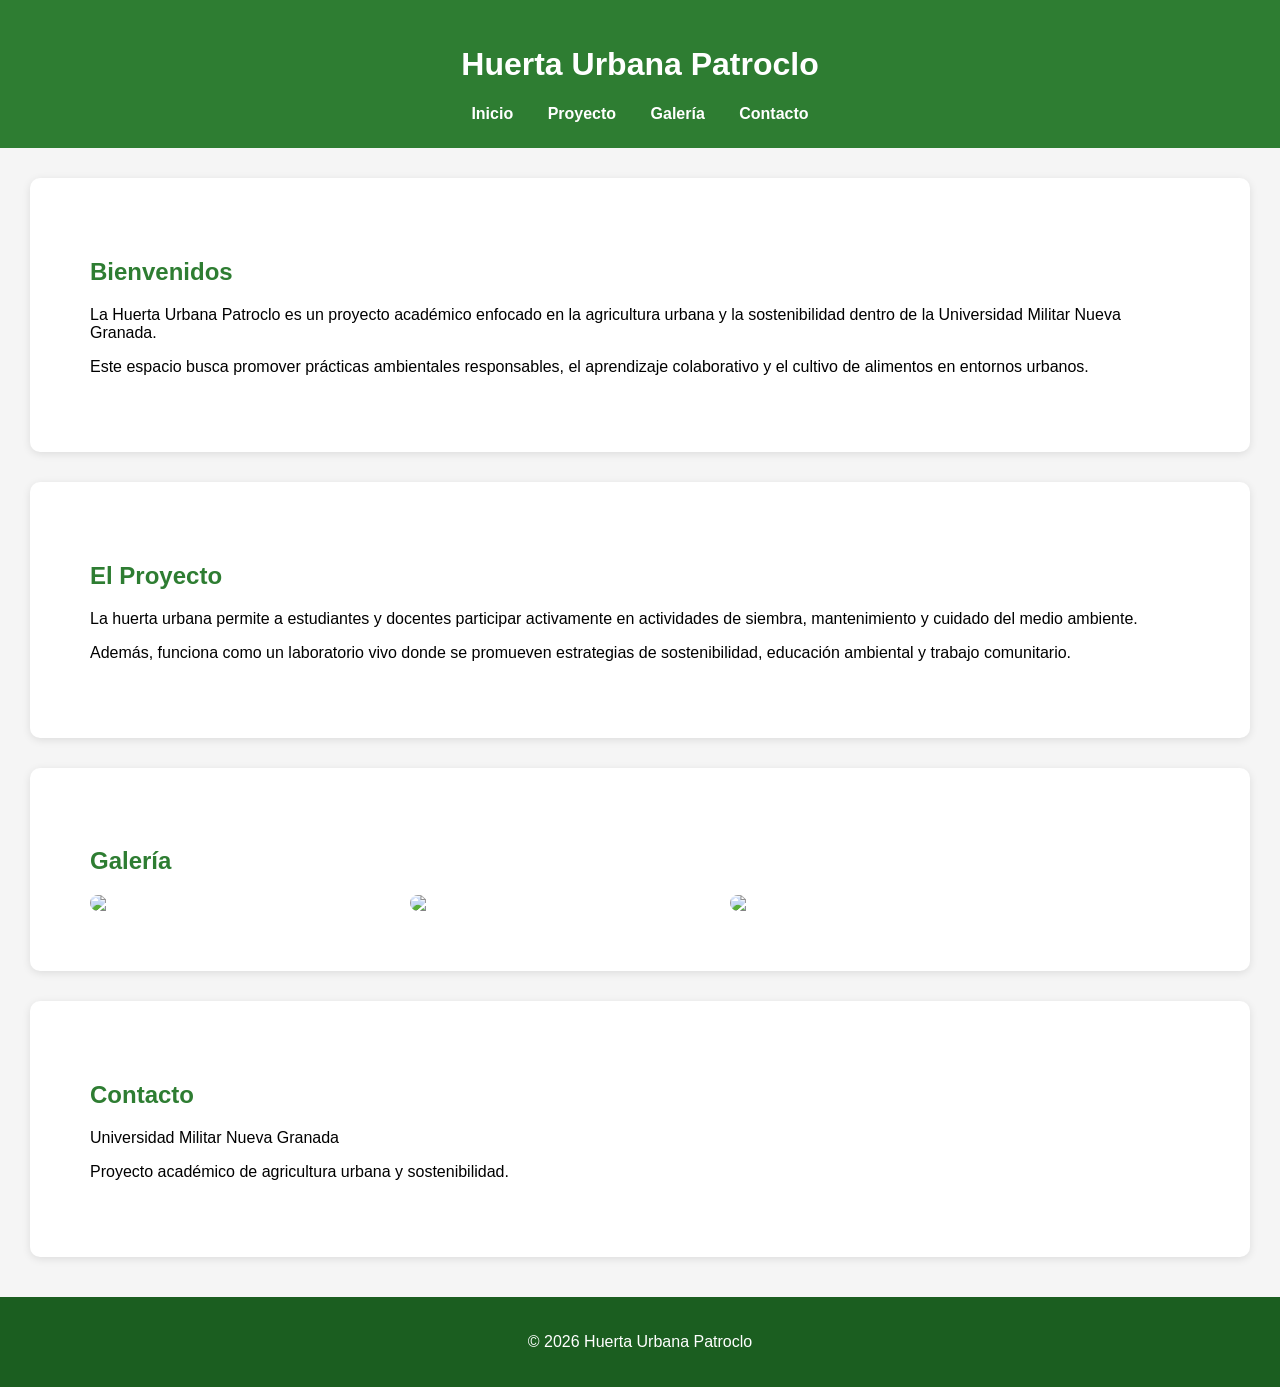
==== index.html @ d69e739d "Add initial HTML structure for Huerta Urbana Patroclo This file contains the complete HTML structure" ====
<!DOCTYPE html>
<html lang="es">
<head>
<meta charset="UTF-8">
<meta name="viewport" content="width=device-width, initial-scale=1.0">
<title>Huerta Urbana Patroclo</title>

<style>

body{
font-family: Arial, sans-serif;
margin:0;
background:#f5f5f5;
}

header{
background:#2e7d32;
color:white;
padding:25px;
text-align:center;
}

nav{
margin-top:10px;
}

nav a{
color:white;
margin:15px;
text-decoration:none;
font-weight:bold;
}

nav a:hover{
text-decoration:underline;
}

section{
padding:60px;
background:white;
margin:30px;
border-radius:10px;
box-shadow:0px 2px 8px rgba(0,0,0,0.1);
}

h2{
color:#2e7d32;
}

.galeria{
display:flex;
gap:20px;
flex-wrap:wrap;
}

.galeria img{
width:300px;
border-radius:10px;
}

footer{
background:#1b5e20;
color:white;
text-align:center;
padding:20px;
margin-top:40px;
}

</style>

</head>

<body>

<header>

<h1>Huerta Urbana Patroclo</h1>

<nav>
<a href="#inicio">Inicio</a>
<a href="#proyecto">Proyecto</a>
<a href="#galeria">Galería</a>
<a href="#contacto">Contacto</a>
</nav>

</header>

<section id="inicio">

<h2>Bienvenidos</h2>

<p>
La Huerta Urbana Patroclo es un proyecto académico enfocado en
la agricultura urbana y la sostenibilidad dentro de la
Universidad Militar Nueva Granada.
</p>

<p>
Este espacio busca promover prácticas ambientales responsables,
el aprendizaje colaborativo y el cultivo de alimentos en
entornos urbanos.
</p>

</section>

<section id="proyecto">

<h2>El Proyecto</h2>

<p>
La huerta urbana permite a estudiantes y docentes participar
activamente en actividades de siembra, mantenimiento y
cuidado del medio ambiente.
</p>

<p>
Además, funciona como un laboratorio vivo donde se promueven
estrategias de sostenibilidad, educación ambiental y trabajo
comunitario.
</p>

</section>

<section id="galeria">

<h2>Galería</h2>

<div class="galeria">

<img src="https://images.unsplash.com/photo-1464226184884-fa280b87c399">
<img src="https://images.unsplash.com/photo-1598514983318-2f64f8f4796c">
<img src="https://images.unsplash.com/photo-1501004318641-b39e6451bec6">

</div>

</section>

<section id="contacto">

<h2>Contacto</h2>

<p>
Universidad Militar Nueva Granada
</p>

<p>
Proyecto académico de agricultura urbana y sostenibilidad.
</p>

</section>

<footer>

<p>© 2026 Huerta Urbana Patroclo</p>

</footer>

</body>
</html>
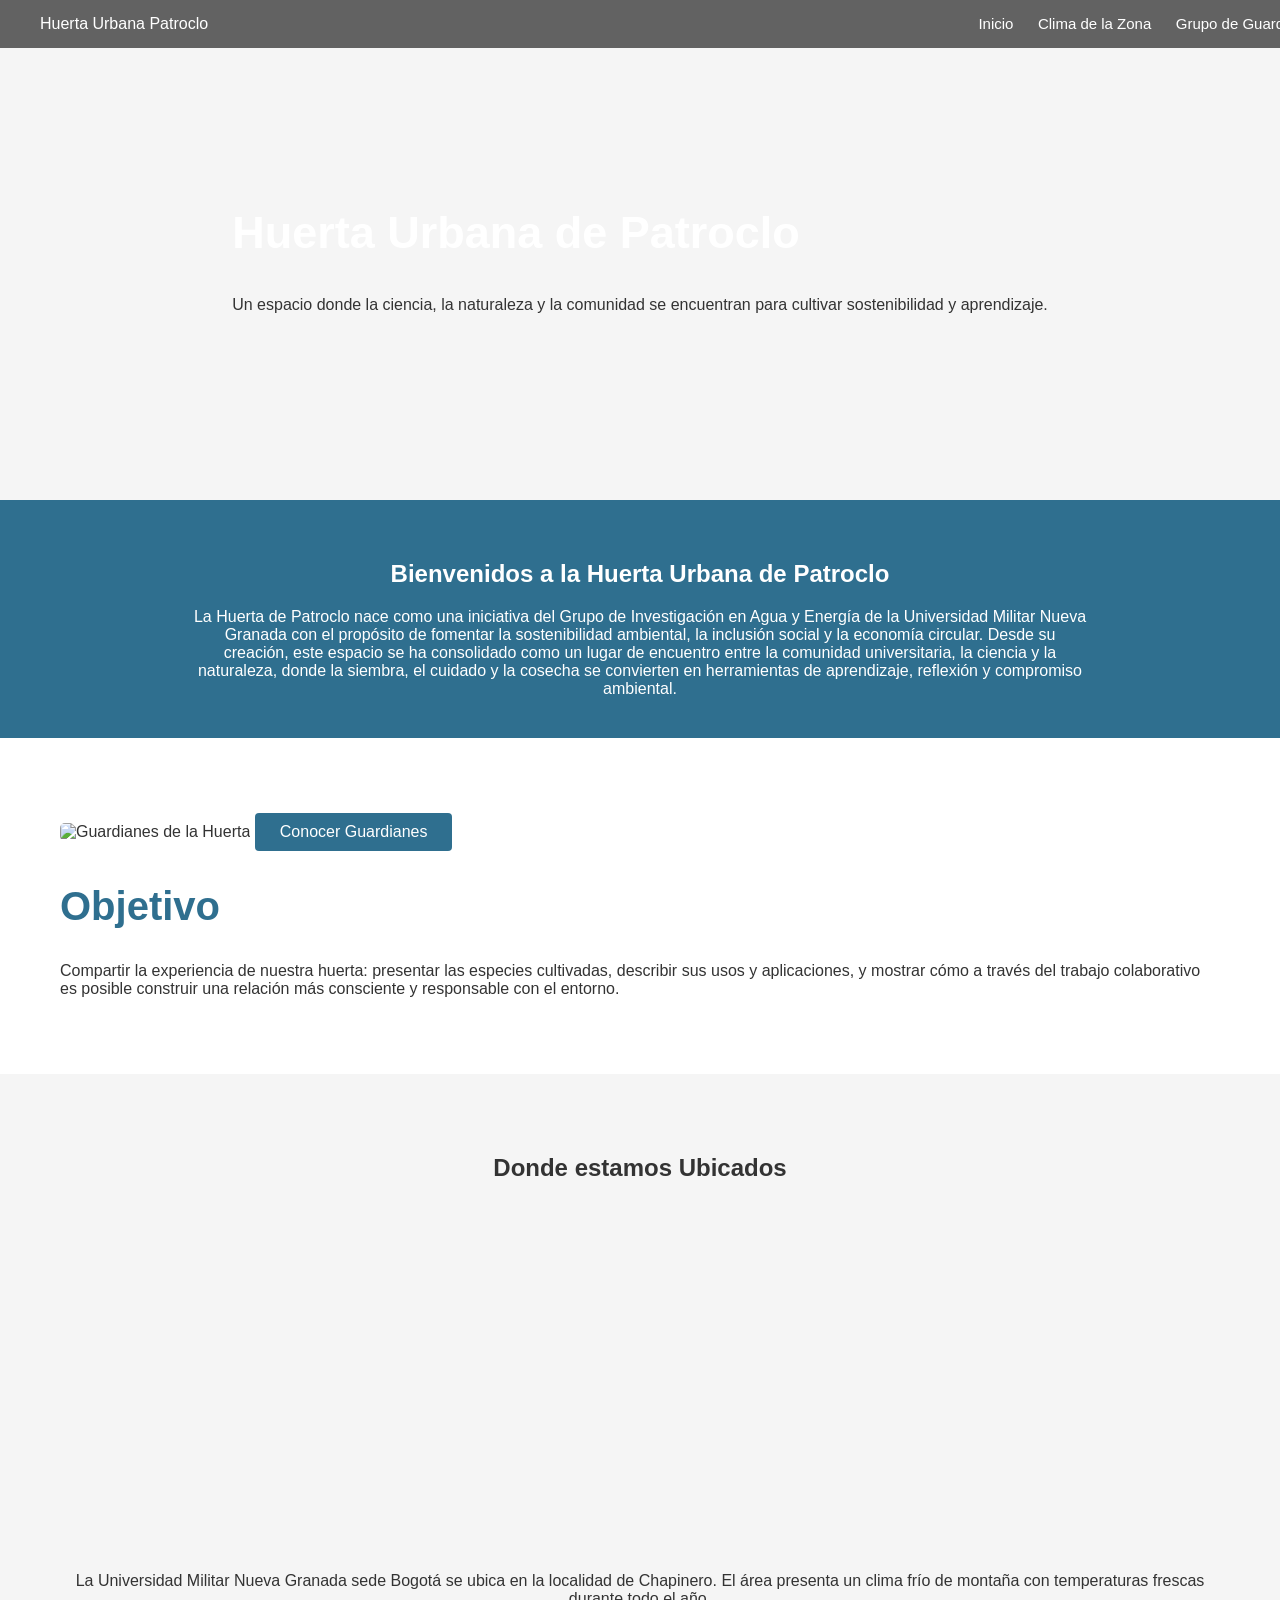
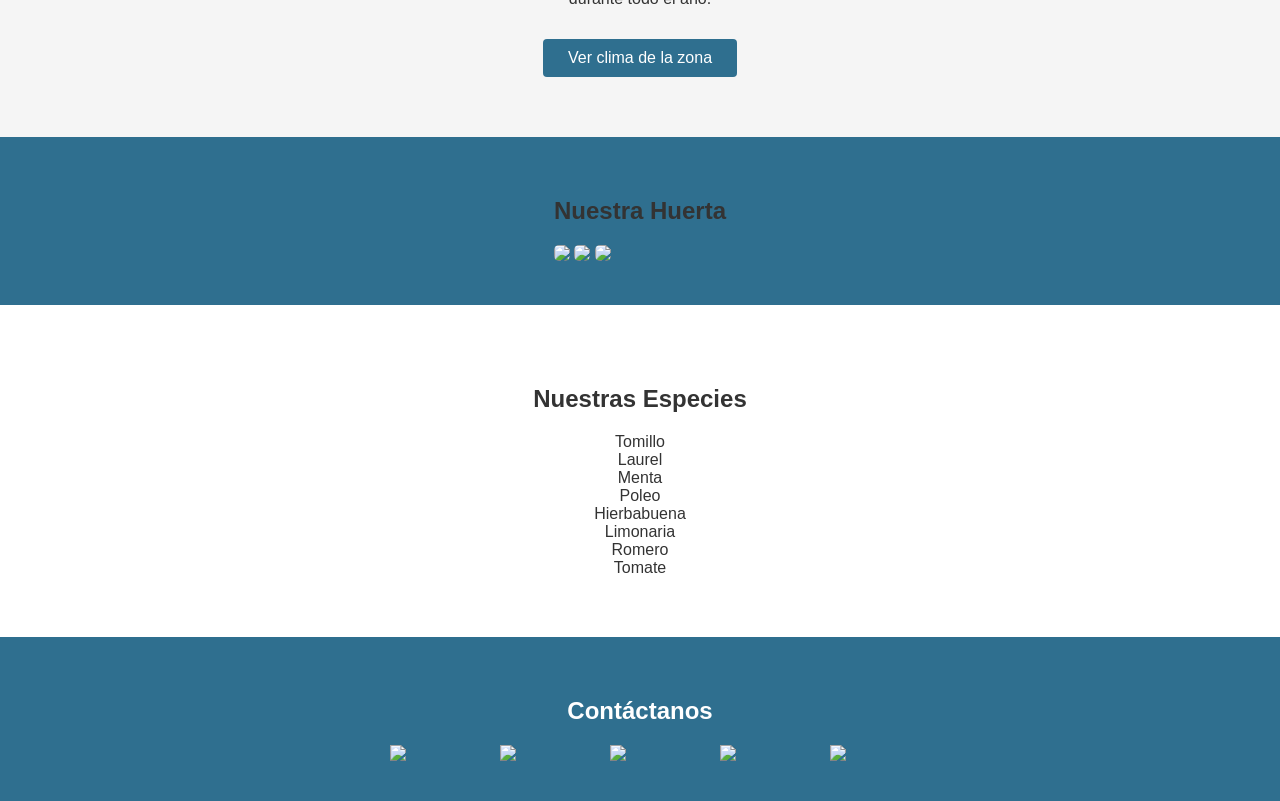
==== commit d4d2c55a: "Update index.html" ====
--- a/index.html
+++ b/index.html
@@ -1,159 +1,226 @@
 <!DOCTYPE html>
 <html lang="es">
+
 <head>
+
 <meta charset="UTF-8">
 <meta name="viewport" content="width=device-width, initial-scale=1.0">
+
 <title>Huerta Urbana Patroclo</title>
 
-<style>
-
-body{
-font-family: Arial, sans-serif;
-margin:0;
-background:#f5f5f5;
-}
-
-header{
-background:#2e7d32;
-color:white;
-padding:25px;
-text-align:center;
-}
-
-nav{
-margin-top:10px;
-}
-
-nav a{
-color:white;
-margin:15px;
-text-decoration:none;
-font-weight:bold;
-}
-
-nav a:hover{
-text-decoration:underline;
-}
-
-section{
-padding:60px;
-background:white;
-margin:30px;
-border-radius:10px;
-box-shadow:0px 2px 8px rgba(0,0,0,0.1);
-}
-
-h2{
-color:#2e7d32;
-}
-
-.galeria{
-display:flex;
-gap:20px;
-flex-wrap:wrap;
-}
-
-.galeria img{
-width:300px;
-border-radius:10px;
-}
-
-footer{
-background:#1b5e20;
-color:white;
-text-align:center;
-padding:20px;
-margin-top:40px;
-}
-
-</style>
+<link rel="stylesheet" href="css/style.css">
 
 </head>
 
 <body>
 
-<header>
-
-<h1>Huerta Urbana Patroclo</h1>
+<!-- NAVBAR -->
+
+<header class="navbar">
+
+<div class="logo">Huerta Urbana Patroclo</div>
 
 <nav>
-<a href="#inicio">Inicio</a>
-<a href="#proyecto">Proyecto</a>
-<a href="#galeria">Galería</a>
-<a href="#contacto">Contacto</a>
+
+<a href="index.html">Inicio</a>
+<a href="clima.html">Clima de la Zona</a>
+<a href="guardianes.html">Grupo de Guardianes</a>
+
 </nav>
 
 </header>
 
-<section id="inicio">
-
-<h2>Bienvenidos</h2>
-
-<p>
-La Huerta Urbana Patroclo es un proyecto académico enfocado en
-la agricultura urbana y la sostenibilidad dentro de la
-Universidad Militar Nueva Granada.
-</p>
-
-<p>
-Este espacio busca promover prácticas ambientales responsables,
-el aprendizaje colaborativo y el cultivo de alimentos en
-entornos urbanos.
-</p>
-
-</section>
-
-<section id="proyecto">
-
-<h2>El Proyecto</h2>
-
-<p>
-La huerta urbana permite a estudiantes y docentes participar
-activamente en actividades de siembra, mantenimiento y
-cuidado del medio ambiente.
-</p>
-
-<p>
-Además, funciona como un laboratorio vivo donde se promueven
-estrategias de sostenibilidad, educación ambiental y trabajo
-comunitario.
-</p>
-
-</section>
-
-<section id="galeria">
-
-<h2>Galería</h2>
-
-<div class="galeria">
-
-<img src="https://images.unsplash.com/photo-1464226184884-fa280b87c399">
-<img src="https://images.unsplash.com/photo-1598514983318-2f64f8f4796c">
-<img src="https://images.unsplash.com/photo-1501004318641-b39e6451bec6">
-
-</div>
-
-</section>
-
-<section id="contacto">
-
-<h2>Contacto</h2>
-
-<p>
-Universidad Militar Nueva Granada
-</p>
-
-<p>
-Proyecto académico de agricultura urbana y sostenibilidad.
-</p>
-
-</section>
-
-<footer>
-
-<p>© 2026 Huerta Urbana Patroclo</p>
-
-</footer>
+
+<!-- HERO -->
+
+<section class="hero">
+
+<div class="hero-content">
+
+<h1>Huerta Urbana de Patroclo</h1>
+
+<p>
+Un espacio donde la ciencia, la naturaleza y la comunidad se encuentran
+para cultivar sostenibilidad y aprendizaje.
+</p>
+
+</div>
+
+</section>
+
+
+<!-- BIENVENIDA -->
+
+<section class="bienvenida">
+
+<div class="container">
+
+<h2>Bienvenidos a la Huerta Urbana de Patroclo</h2>
+
+<p>
+
+La Huerta de Patroclo nace como una iniciativa del Grupo de Investigación
+en Agua y Energía de la Universidad Militar Nueva Granada con el propósito
+de fomentar la sostenibilidad ambiental, la inclusión social y la economía
+circular.
+
+Desde su creación, este espacio se ha consolidado como un lugar de encuentro
+entre la comunidad universitaria, la ciencia y la naturaleza, donde la siembra,
+el cuidado y la cosecha se convierten en herramientas de aprendizaje,
+reflexión y compromiso ambiental.
+
+</p>
+
+</div>
+
+</section>
+
+
+<!-- GUARDIANES + OBJETIVO -->
+
+<section class="guardianes">
+
+<div class="container guardianes-grid">
+
+<div class="guardianes-img">
+
+<img src="img/guardianes.jpg" alt="Guardianes de la Huerta">
+
+<a href="guardianes.html" class="btn">Conocer Guardianes</a>
+
+</div>
+
+<div class="objetivo">
+
+<h2>Objetivo</h2>
+
+<p>
+
+Compartir la experiencia de nuestra huerta: presentar las especies
+cultivadas, describir sus usos y aplicaciones, y mostrar cómo
+a través del trabajo colaborativo es posible construir una relación
+más consciente y responsable con el entorno.
+
+</p>
+
+</div>
+
+</div>
+
+</section>
+
+
+<!-- UBICACION -->
+
+<section class="ubicacion">
+
+<div class="container">
+
+<h2>Donde estamos Ubicados</h2>
+
+<div class="ubicacion-grid">
+
+<iframe
+src="https://www.google.com/maps?q=Universidad+Militar+Nueva+Granada+Bogotá&output=embed"
+width="100%"
+height="350"
+style="border:0;border-radius:12px;"
+loading="lazy">
+</iframe>
+
+
+
+<div class="ubicacion-texto">
+
+<p>
+
+La Universidad Militar Nueva Granada sede Bogotá se ubica en la localidad
+de Chapinero. El área presenta un clima frío de montaña con temperaturas
+frescas durante todo el año.
+
+</p>
+
+<a href="clima.html" class="btn">Ver clima de la zona</a>
+
+</div>
+
+</div>
+
+</div>
+
+</section>
+
+
+<!-- GALERIA -->
+
+<section class="galeria">
+
+<div class="container">
+
+<h2>Nuestra Huerta</h2>
+
+<div class="galeria-grid">
+
+<img src="img/planta1.jpg">
+<img src="img/planta2.jpg">
+<img src="img/planta3.jpg">
+
+</div>
+
+</div>
+
+</section>
+
+
+<!-- ESPECIES -->
+
+<section class="especies">
+
+<div class="container">
+
+<h2>Nuestras Especies</h2>
+
+<div class="especies-grid">
+
+<div class="especie">Tomillo</div>
+<div class="especie">Laurel</div>
+<div class="especie">Menta</div>
+<div class="especie">Poleo</div>
+<div class="especie">Hierbabuena</div>
+<div class="especie">Limonaria</div>
+<div class="especie">Romero</div>
+<div class="especie">Tomate</div>
+
+</div>
+
+</div>
+
+</section>
+
+
+<!-- CONTACTO -->
+
+<section class="contacto">
+
+<div class="container">
+
+<h2>Contáctanos</h2>
+
+<div class="redes">
+
+<img src="icons/spotify.png">
+<img src="icons/instagram.png">
+<img src="icons/facebook.png">
+<img src="icons/youtube.png">
+<img src="icons/maya.png">
+
+</div>
+
+</div>
+
+</section>
+
 
 </body>
+
 </html>
--- a/css/style.css
+++ b/css/style.css
@@ -0,0 +1,215 @@
+body{
+margin:0;
+font-family: Arial, Helvetica, sans-serif;
+background:#f5f5f5;
+color:#333;
+}
+
+/* NAVBAR */
+
+.navbar{
+position:fixed;
+top:0;
+width:100%;
+display:flex;
+justify-content:space-between;
+align-items:center;
+padding:15px 40px;
+background:rgba(0,0,0,0.6);
+color:white;
+z-index:1000;
+}
+
+.navbar a{
+color:white;
+margin-left:20px;
+text-decoration:none;
+font-size:15px;
+}
+
+.navbar a:hover{
+text-decoration:underline;
+}
+
+/* HERO */
+
+.hero{
+height:500px;
+background-image:url("../img/hero.jpg");
+background-size:cover;
+background-position:center;
+display:flex;
+align-items:center;
+justify-content:center;
+}
+
+.hero-overlay{
+background:rgba(0,0,0,0.4);
+width:100%;
+height:100%;
+display:flex;
+align-items:center;
+justify-content:center;
+}
+
+.hero h1{
+color:white;
+font-size:45px;
+}
+
+/* BIENVENIDA */
+
+.bienvenida{
+background:#2f6f8f;
+color:white;
+padding:40px;
+text-align:center;
+}
+
+.bienvenida p{
+max-width:900px;
+margin:auto;
+}
+
+/* LINKS */
+
+.links{
+padding:40px;
+background:#eaeaea;
+}
+
+.links ul{
+list-style:none;
+max-width:900px;
+margin:auto;
+}
+
+.links li{
+margin:10px 0;
+}
+
+.links a{
+color:#0a5c85;
+text-decoration:none;
+}
+
+/* GUARDIANES */
+
+.guardianes{
+padding:60px;
+background:white;
+}
+
+.guardianes-container{
+display:flex;
+gap:40px;
+max-width:1100px;
+margin:auto;
+align-items:center;
+}
+
+.guardianes-img img{
+width:450px;
+border-radius:5px;
+}
+
+.btn{
+display:inline-block;
+margin-top:15px;
+background:#2f6f8f;
+color:white;
+padding:10px 25px;
+text-decoration:none;
+border-radius:4px;
+}
+
+.objetivo h2{
+font-size:40px;
+color:#2f6f8f;
+}
+
+/* UBICACION */
+
+.ubicacion{
+padding:60px;
+background:#f5f5f5;
+text-align:center;
+}
+
+.ubicacion-container{
+display:flex;
+gap:40px;
+justify-content:center;
+align-items:center;
+margin-top:30px;
+}
+
+.clima{
+max-width:400px;
+}
+
+/* GALERIA */
+
+.galeria{
+display:flex;
+justify-content:center;
+gap:30px;
+padding:40px;
+background:#2f6f8f;
+}
+
+.galeria img{
+width:350px;
+border-radius:5px;
+}
+
+/* ESPECIES */
+
+.especies{
+padding:60px;
+background:white;
+text-align:center;
+}
+
+.acordeon{
+max-width:900px;
+margin:auto;
+}
+
+.accordion{
+background:#f0f0f0;
+cursor:pointer;
+padding:15px;
+width:100%;
+border:none;
+text-align:left;
+font-size:18px;
+margin-top:10px;
+}
+
+.panel{
+padding:0 15px;
+display:none;
+background:white;
+}
+
+/* CONTACTO */
+
+.contacto{
+background:#2f6f8f;
+padding:40px;
+text-align:center;
+color:white;
+}
+
+.redes{
+display:flex;
+justify-content:center;
+gap:50px;
+margin-top:20px;
+}
+
+.redes img{
+width:60px;
+}
+
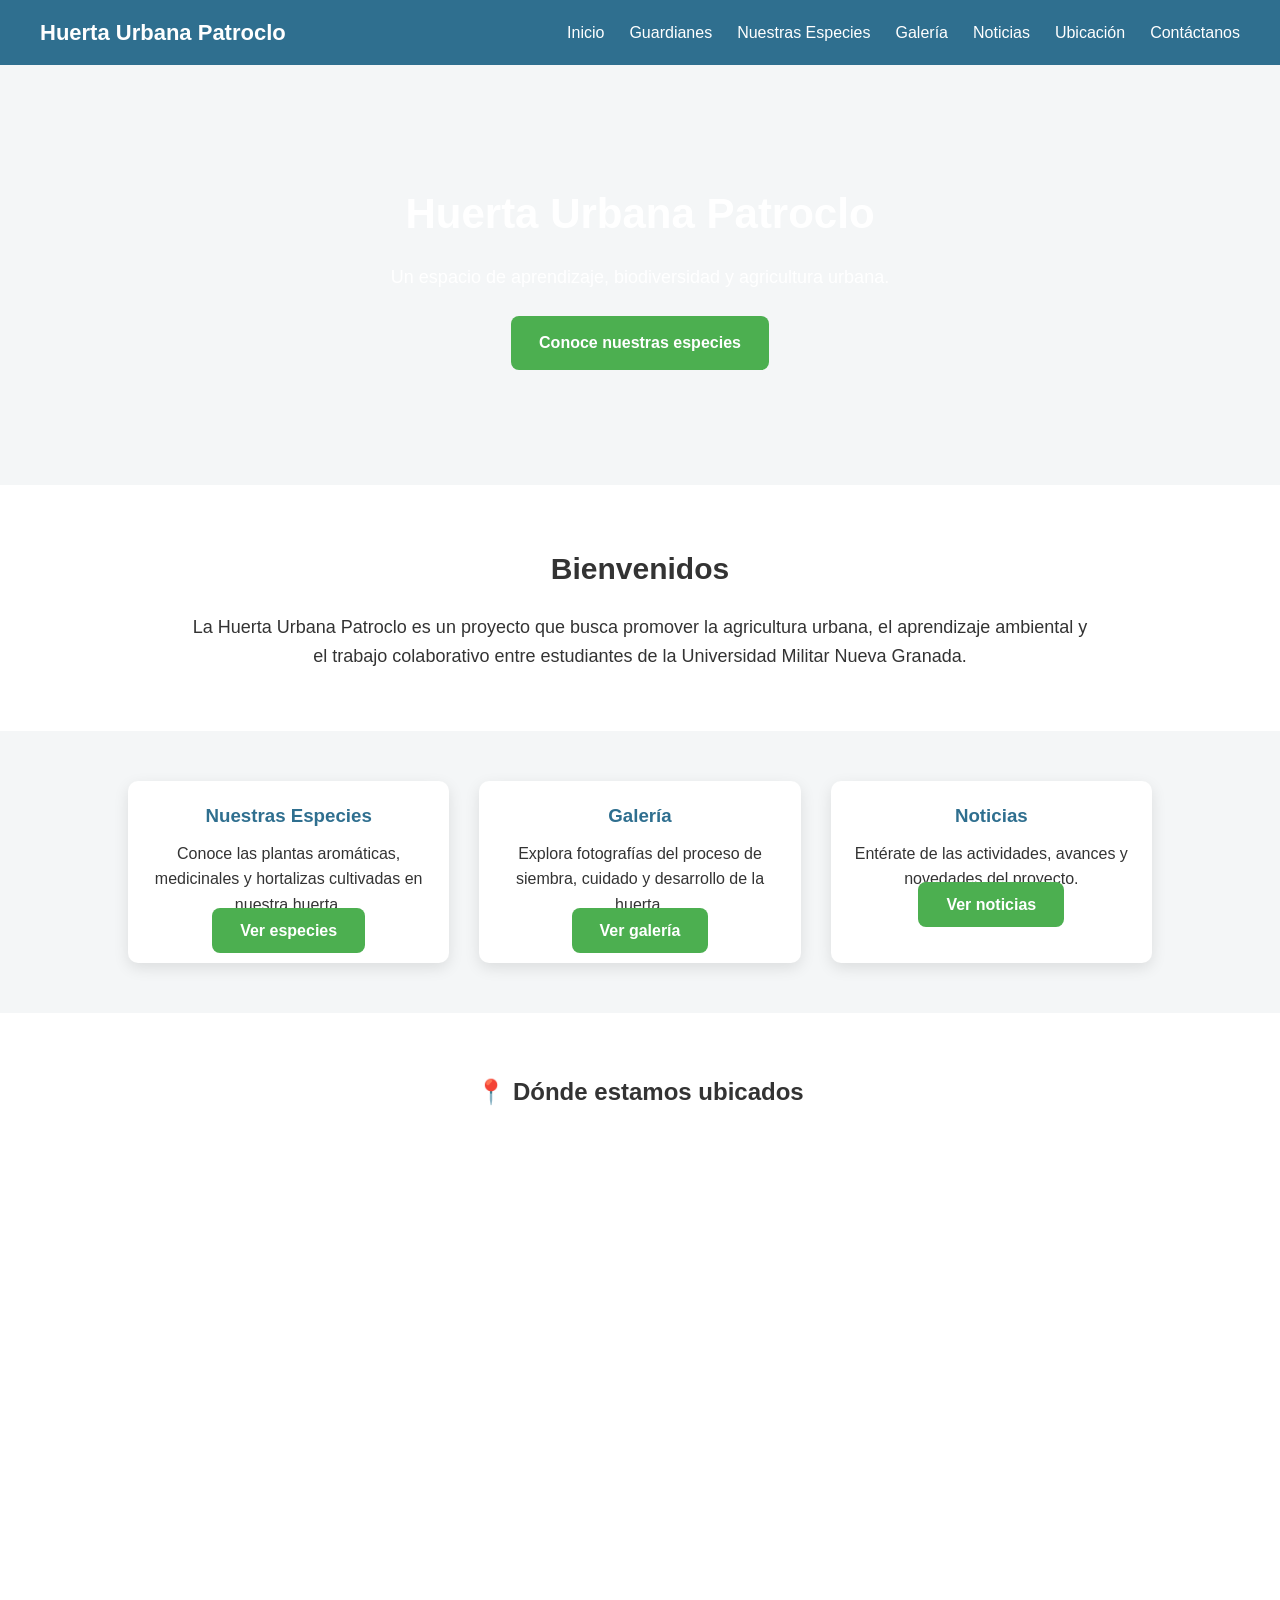
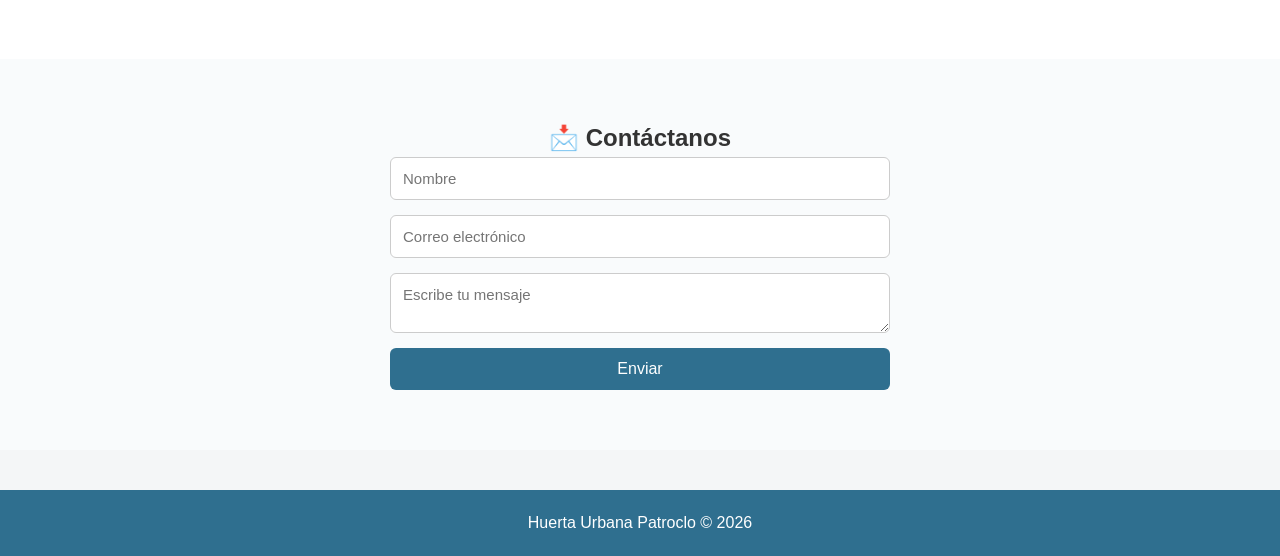
==== commit e926baac: "Refactor index.html with new content and structure Updated various sections of the HTML for clarity " ====
--- a/index.html
+++ b/index.html
@@ -14,17 +14,31 @@
 
 <body>
 
-<!-- NAVBAR -->
+<header>
 
-<header class="navbar">
-
-<div class="logo">Huerta Urbana Patroclo</div>
+<div class="logo">
+Huerta Urbana Patroclo
+</div>
 
 <nav>
 
-<a href="index.html">Inicio</a>
-<a href="clima.html">Clima de la Zona</a>
-<a href="guardianes.html">Grupo de Guardianes</a>
+<ul>
+
+<li><a href="index.html">Inicio</a></li>
+
+<li><a href="guardianes.html">Guardianes</a></li>
+
+<li><a href="especies.html">Nuestras Especies</a></li>
+
+<li><a href="galeria.html">Galería</a></li>
+
+<li><a href="noticias.html">Noticias</a></li>
+
+<li><a href="#ubicacion">Ubicación</a></li>
+
+<li><a href="#contacto">Contáctanos</a></li>
+
+</ul>
 
 </nav>
 
@@ -35,192 +49,141 @@
 
 <section class="hero">
 
-<div class="hero-content">
-
-<h1>Huerta Urbana de Patroclo</h1>
+<h1>Huerta Urbana Patroclo</h1>
 
 <p>
-Un espacio donde la ciencia, la naturaleza y la comunidad se encuentran
-para cultivar sostenibilidad y aprendizaje.
+Un espacio de aprendizaje, biodiversidad y agricultura urbana.
 </p>
+
+<a href="especies.html" class="boton">
+
+Conoce nuestras especies
+
+</a>
+
+</section>
+
+
+<!-- INTRO -->
+
+<section class="intro">
+
+<h2>Bienvenidos</h2>
+
+<p>
+
+La Huerta Urbana Patroclo es un proyecto que busca promover
+la agricultura urbana, el aprendizaje ambiental
+y el trabajo colaborativo entre estudiantes
+de la Universidad Militar Nueva Granada.
+
+</p>
+
+</section>
+
+
+<!-- SECCIÓN DESTACADA -->
+
+<section class="grid">
+
+<div class="card">
+
+<h3>Nuestras Especies</h3>
+
+<p>
+Conoce las plantas aromáticas, medicinales y
+hortalizas cultivadas en nuestra huerta.
+</p>
+
+<a href="especies.html" class="boton">
+Ver especies
+</a>
+
+</div>
+
+
+<div class="card">
+
+<h3>Galería</h3>
+
+<p>
+Explora fotografías del proceso de siembra,
+cuidado y desarrollo de la huerta.
+</p>
+
+<a href="galeria.html" class="boton">
+Ver galería
+</a>
+
+</div>
+
+
+<div class="card">
+
+<h3>Noticias</h3>
+
+<p>
+Entérate de las actividades, avances
+y novedades del proyecto.
+</p>
+
+<a href="noticias.html" class="boton">
+Ver noticias
+</a>
 
 </div>
 
 </section>
 
 
-<!-- BIENVENIDA -->
+<!-- UBICACIÓN -->
 
-<section class="bienvenida">
+<section id="ubicacion">
 
-<div class="container">
-
-<h2>Bienvenidos a la Huerta Urbana de Patroclo</h2>
-
-<p>
-
-La Huerta de Patroclo nace como una iniciativa del Grupo de Investigación
-en Agua y Energía de la Universidad Militar Nueva Granada con el propósito
-de fomentar la sostenibilidad ambiental, la inclusión social y la economía
-circular.
-
-Desde su creación, este espacio se ha consolidado como un lugar de encuentro
-entre la comunidad universitaria, la ciencia y la naturaleza, donde la siembra,
-el cuidado y la cosecha se convierten en herramientas de aprendizaje,
-reflexión y compromiso ambiental.
-
-</p>
-
-</div>
-
-</section>
-
-
-<!-- GUARDIANES + OBJETIVO -->
-
-<section class="guardianes">
-
-<div class="container guardianes-grid">
-
-<div class="guardianes-img">
-
-<img src="img/guardianes.jpg" alt="Guardianes de la Huerta">
-
-<a href="guardianes.html" class="btn">Conocer Guardianes</a>
-
-</div>
-
-<div class="objetivo">
-
-<h2>Objetivo</h2>
-
-<p>
-
-Compartir la experiencia de nuestra huerta: presentar las especies
-cultivadas, describir sus usos y aplicaciones, y mostrar cómo
-a través del trabajo colaborativo es posible construir una relación
-más consciente y responsable con el entorno.
-
-</p>
-
-</div>
-
-</div>
-
-</section>
-
-
-<!-- UBICACION -->
-
-<section class="ubicacion">
-
-<div class="container">
-
-<h2>Donde estamos Ubicados</h2>
-
-<div class="ubicacion-grid">
+<h2>📍 Dónde estamos ubicados</h2>
 
 <iframe
-src="https://www.google.com/maps?q=Universidad+Militar+Nueva+Granada+Bogotá&output=embed"
+src="https://www.google.com/maps?q=Universidad+Militar+Nueva+Granada&output=embed"
 width="100%"
-height="350"
-style="border:0;border-radius:12px;"
+height="450"
+style="border:0;"
 loading="lazy">
 </iframe>
-
-
-
-<div class="ubicacion-texto">
-
-<p>
-
-La Universidad Militar Nueva Granada sede Bogotá se ubica en la localidad
-de Chapinero. El área presenta un clima frío de montaña con temperaturas
-frescas durante todo el año.
-
-</p>
-
-<a href="clima.html" class="btn">Ver clima de la zona</a>
-
-</div>
-
-</div>
-
-</div>
-
-</section>
-
-
-<!-- GALERIA -->
-
-<section class="galeria">
-
-<div class="container">
-
-<h2>Nuestra Huerta</h2>
-
-<div class="galeria-grid">
-
-<img src="img/planta1.jpg">
-<img src="img/planta2.jpg">
-<img src="img/planta3.jpg">
-
-</div>
-
-</div>
-
-</section>
-
-
-<!-- ESPECIES -->
-
-<section class="especies">
-
-<div class="container">
-
-<h2>Nuestras Especies</h2>
-
-<div class="especies-grid">
-
-<div class="especie">Tomillo</div>
-<div class="especie">Laurel</div>
-<div class="especie">Menta</div>
-<div class="especie">Poleo</div>
-<div class="especie">Hierbabuena</div>
-<div class="especie">Limonaria</div>
-<div class="especie">Romero</div>
-<div class="especie">Tomate</div>
-
-</div>
-
-</div>
 
 </section>
 
 
 <!-- CONTACTO -->
 
-<section class="contacto">
+<section id="contacto">
 
-<div class="container">
+<h2>📩 Contáctanos</h2>
 
-<h2>Contáctanos</h2>
+<form>
 
-<div class="redes">
+<input type="text" placeholder="Nombre">
 
-<img src="icons/spotify.png">
-<img src="icons/instagram.png">
-<img src="icons/facebook.png">
-<img src="icons/youtube.png">
-<img src="icons/maya.png">
+<input type="email" placeholder="Correo electrónico">
 
-</div>
+<textarea placeholder="Escribe tu mensaje"></textarea>
 
-</div>
+<button type="submit">
+Enviar
+</button>
+
+</form>
 
 </section>
 
 
+<footer>
+
+<p>
+Huerta Urbana Patroclo © 2026
+</p>
+
+</footer>
+
 </body>
 
 </html>
--- a/css/style.css
+++ b/css/style.css
@@ -1,215 +1,339 @@
+/* RESET */
+
+*{
+margin:0;
+padding:0;
+box-sizing:border-box;
+font-family: Arial, Helvetica, sans-serif;
+}
+
+/* BODY */
+
 body{
-margin:0;
-font-family: Arial, Helvetica, sans-serif;
-background:#f5f5f5;
+background:#f4f6f7;
 color:#333;
-}
-
-/* NAVBAR */
-
-.navbar{
-position:fixed;
-top:0;
-width:100%;
+line-height:1.6;
+}
+
+/* HEADER */
+
+header{
+
 display:flex;
 justify-content:space-between;
 align-items:center;
+
+background:#2f6f8f;
+
+color:white;
+
 padding:15px 40px;
-background:rgba(0,0,0,0.6);
-color:white;
+
+position:sticky;
+top:0;
+
 z-index:1000;
-}
-
-.navbar a{
-color:white;
-margin-left:20px;
+
+}
+
+/* LOGO */
+
+.logo{
+font-size:22px;
+font-weight:bold;
+}
+
+/* MENU */
+
+nav ul{
+list-style:none;
+display:flex;
+gap:25px;
+}
+
+nav a{
 text-decoration:none;
-font-size:15px;
-}
-
-.navbar a:hover{
-text-decoration:underline;
+color:white;
+font-size:16px;
+transition:0.3s;
+}
+
+nav a:hover{
+color:#d9f2ff;
+}
+
+/* MENU ICON */
+
+.menu-icon{
+display:none;
+font-size:28px;
+cursor:pointer;
 }
 
 /* HERO */
 
 .hero{
-height:500px;
-background-image:url("../img/hero.jpg");
+
+height:420px;
+
+background-image:url('../img/huerta1.jpg');
+
 background-size:cover;
 background-position:center;
+
 display:flex;
-align-items:center;
-justify-content:center;
-}
-
-.hero-overlay{
-background:rgba(0,0,0,0.4);
-width:100%;
-height:100%;
-display:flex;
-align-items:center;
-justify-content:center;
-}
-
-.hero h1{
-color:white;
-font-size:45px;
-}
-
-/* BIENVENIDA */
-
-.bienvenida{
-background:#2f6f8f;
-color:white;
-padding:40px;
-text-align:center;
-}
-
-.bienvenida p{
-max-width:900px;
-margin:auto;
-}
-
-/* LINKS */
-
-.links{
-padding:40px;
-background:#eaeaea;
-}
-
-.links ul{
-list-style:none;
-max-width:900px;
-margin:auto;
-}
-
-.links li{
-margin:10px 0;
-}
-
-.links a{
-color:#0a5c85;
-text-decoration:none;
-}
-
-/* GUARDIANES */
-
-.guardianes{
-padding:60px;
-background:white;
-}
-
-.guardianes-container{
-display:flex;
-gap:40px;
-max-width:1100px;
-margin:auto;
-align-items:center;
-}
-
-.guardianes-img img{
-width:450px;
-border-radius:5px;
-}
-
-.btn{
-display:inline-block;
-margin-top:15px;
-background:#2f6f8f;
-color:white;
-padding:10px 25px;
-text-decoration:none;
-border-radius:4px;
-}
-
-.objetivo h2{
-font-size:40px;
-color:#2f6f8f;
-}
-
-/* UBICACION */
-
-.ubicacion{
-padding:60px;
-background:#f5f5f5;
-text-align:center;
-}
-
-.ubicacion-container{
-display:flex;
-gap:40px;
+flex-direction:column;
 justify-content:center;
 align-items:center;
-margin-top:30px;
-}
-
-.clima{
-max-width:400px;
+
+text-align:center;
+
+color:white;
+
+padding:20px;
+
+}
+
+.hero h1{
+font-size:42px;
+margin-bottom:15px;
+}
+
+.hero p{
+font-size:18px;
+margin-bottom:25px;
+}
+
+/* BOTÓN */
+
+.boton{
+
+background:#4CAF50;
+
+padding:14px 28px;
+
+border-radius:8px;
+
+text-decoration:none;
+
+color:white;
+
+font-weight:bold;
+
+transition:0.3s;
+
+}
+
+.boton:hover{
+background:#3e8e41;
+}
+
+/* INTRO */
+
+.intro{
+
+padding:60px 15%;
+
+text-align:center;
+
+background:white;
+
+}
+
+.intro h2{
+font-size:30px;
+margin-bottom:20px;
+}
+
+.intro p{
+font-size:18px;
+}
+
+/* GRID */
+
+.grid{
+
+display:grid;
+
+grid-template-columns:repeat(auto-fit,minmax(250px,1fr));
+
+gap:30px;
+
+padding:50px 10%;
+
+}
+
+/* TARJETAS */
+
+.card{
+
+background:white;
+
+border-radius:10px;
+
+box-shadow:0 5px 15px rgba(0,0,0,0.1);
+
+padding:20px;
+
+text-align:center;
+
+transition:0.3s;
+
+}
+
+.card:hover{
+transform:translateY(-6px);
+}
+
+.card img{
+
+width:100%;
+
+border-radius:10px;
+
+margin-bottom:15px;
+
+}
+
+.card h3{
+margin-bottom:10px;
+color:#2f6f8f;
 }
 
 /* GALERIA */
 
-.galeria{
+.grid img{
+width:100%;
+border-radius:10px;
+}
+
+/* NOTICIAS */
+
+.noticia{
+
+background:white;
+
+margin:40px 10%;
+
+padding:25px;
+
+border-radius:10px;
+
+box-shadow:0 3px 12px rgba(0,0,0,0.1);
+
+}
+
+/* UBICACION */
+
+#ubicacion{
+
+padding:60px 10%;
+
+text-align:center;
+
+background:white;
+
+}
+
+#ubicacion h2{
+margin-bottom:30px;
+}
+
+/* CONTACTO */
+
+#contacto{
+
+padding:60px 10%;
+
+background:#f9fbfc;
+
+text-align:center;
+
+}
+
+form{
+
+max-width:500px;
+
+margin:auto;
+
 display:flex;
-justify-content:center;
-gap:30px;
-padding:40px;
+
+flex-direction:column;
+
+gap:15px;
+
+}
+
+input, textarea{
+
+padding:12px;
+
+border-radius:6px;
+
+border:1px solid #ccc;
+
+font-size:15px;
+
+}
+
+button{
+
+padding:12px;
+
 background:#2f6f8f;
-}
-
-.galeria img{
-width:350px;
-border-radius:5px;
-}
-
-/* ESPECIES */
-
-.especies{
-padding:60px;
-background:white;
-text-align:center;
-}
-
-.acordeon{
-max-width:900px;
-margin:auto;
-}
-
-.accordion{
-background:#f0f0f0;
+
+color:white;
+
+border:none;
+
+border-radius:6px;
+
+font-size:16px;
+
 cursor:pointer;
-padding:15px;
-width:100%;
-border:none;
-text-align:left;
-font-size:18px;
-margin-top:10px;
-}
-
-.panel{
-padding:0 15px;
+
+transition:0.3s;
+
+}
+
+button:hover{
+background:#24566f;
+}
+
+/* FOOTER */
+
+footer{
+
+background:#2f6f8f;
+
+color:white;
+
+text-align:center;
+
+padding:20px;
+
+margin-top:40px;
+
+}
+
+/* RESPONSIVE */
+
+@media(max-width:768px){
+
+nav ul{
 display:none;
-background:white;
-}
-
-/* CONTACTO */
-
-.contacto{
+flex-direction:column;
 background:#2f6f8f;
-padding:40px;
-text-align:center;
-color:white;
-}
-
-.redes{
-display:flex;
-justify-content:center;
-gap:50px;
-margin-top:20px;
-}
-
-.redes img{
-width:60px;
-}
-
+position:absolute;
+top:70px;
+right:0;
+width:200px;
+padding:20px;
+}
+
+.menu-icon{
+display:block;
+}
+
+}
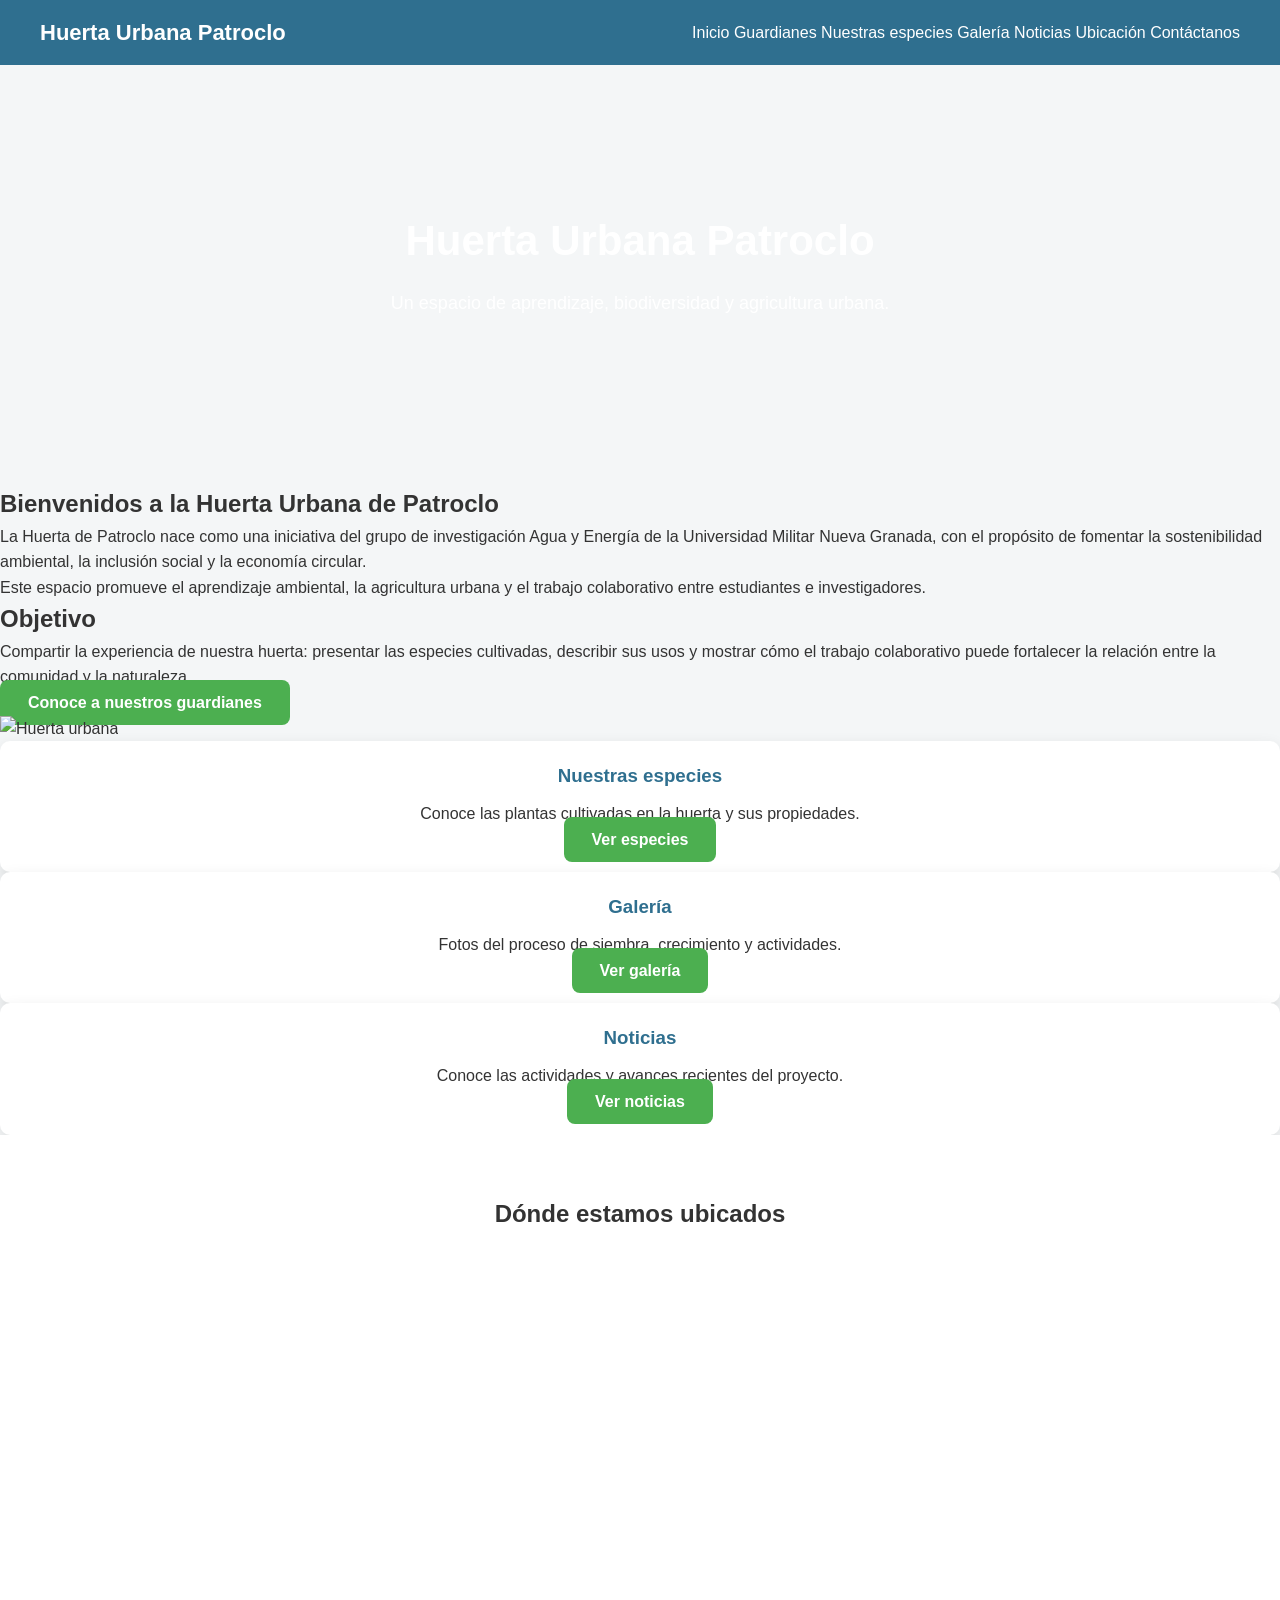
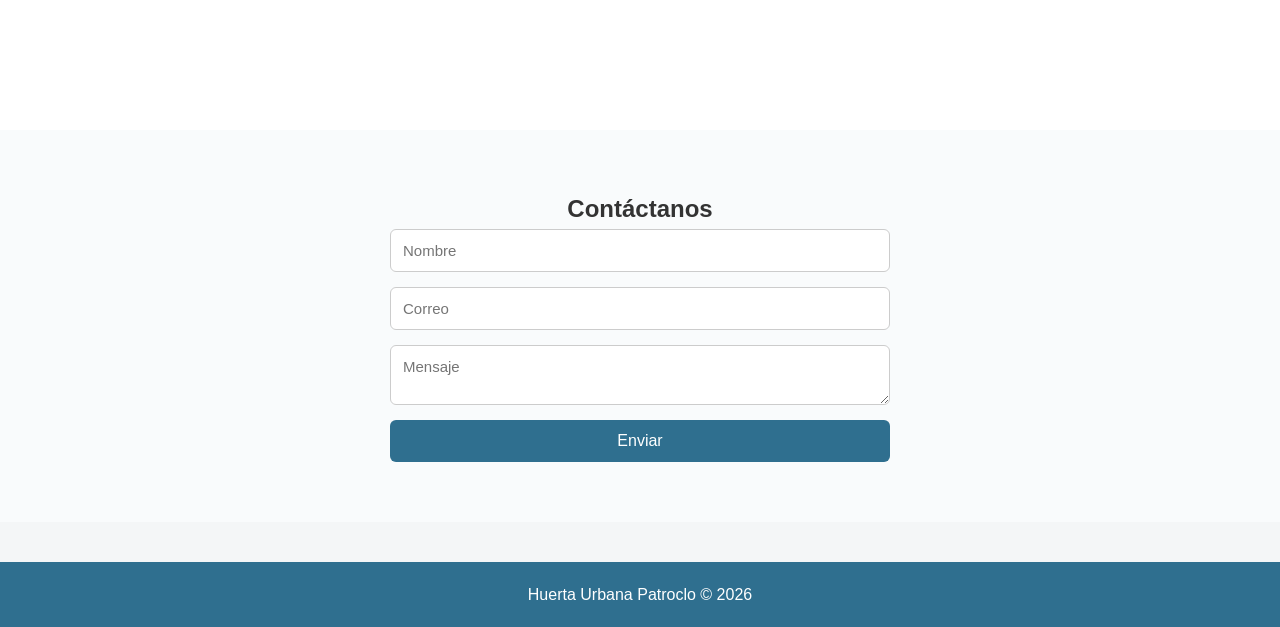
==== commit d5f9198d: "Refactor index.html for improved structure and clarity" ====
--- a/index.html
+++ b/index.html
@@ -2,7 +2,6 @@
 <html lang="es">
 
 <head>
-
 <meta charset="UTF-8">
 <meta name="viewport" content="width=device-width, initial-scale=1.0">
 
@@ -12,6 +11,7 @@
 
 </head>
 
+
 <body>
 
 <header>
@@ -22,23 +22,13 @@
 
 <nav>
 
-<ul>
-
-<li><a href="index.html">Inicio</a></li>
-
-<li><a href="guardianes.html">Guardianes</a></li>
-
-<li><a href="especies.html">Nuestras Especies</a></li>
-
-<li><a href="galeria.html">Galería</a></li>
-
-<li><a href="noticias.html">Noticias</a></li>
-
-<li><a href="#ubicacion">Ubicación</a></li>
-
-<li><a href="#contacto">Contáctanos</a></li>
-
-</ul>
+<a href="index.html">Inicio</a>
+<a href="guardianes.html">Guardianes</a>
+<a href="especies.html">Nuestras especies</a>
+<a href="galeria.html">Galería</a>
+<a href="noticias.html">Noticias</a>
+<a href="#ubicacion">Ubicación</a>
+<a href="#contacto">Contáctanos</a>
 
 </nav>
 
@@ -55,44 +45,77 @@
 Un espacio de aprendizaje, biodiversidad y agricultura urbana.
 </p>
 
-<a href="especies.html" class="boton">
-
-Conoce nuestras especies
-
-</a>
-
-</section>
-
-
-<!-- INTRO -->
-
-<section class="intro">
-
-<h2>Bienvenidos</h2>
-
-<p>
-
-La Huerta Urbana Patroclo es un proyecto que busca promover
-la agricultura urbana, el aprendizaje ambiental
-y el trabajo colaborativo entre estudiantes
-de la Universidad Militar Nueva Granada.
-
-</p>
-
-</section>
-
-
-<!-- SECCIÓN DESTACADA -->
-
-<section class="grid">
+</section>
+
+
+<!-- BIENVENIDOS -->
+
+<section class="bienvenidos">
+
+<h2>Bienvenidos a la Huerta Urbana de Patroclo</h2>
+
+<p>
+
+La Huerta de Patroclo nace como una iniciativa del grupo de investigación
+Agua y Energía de la Universidad Militar Nueva Granada, con el propósito
+de fomentar la sostenibilidad ambiental, la inclusión social y la economía circular.
+
+</p>
+
+<p>
+
+Este espacio promueve el aprendizaje ambiental, la agricultura urbana
+y el trabajo colaborativo entre estudiantes e investigadores.
+
+</p>
+
+</section>
+
+
+
+<!-- OBJETIVO -->
+
+<section class="objetivo">
+
+<div class="objetivo-texto">
+
+<h2>Objetivo</h2>
+
+<p>
+
+Compartir la experiencia de nuestra huerta: presentar las especies
+cultivadas, describir sus usos y mostrar cómo el trabajo colaborativo
+puede fortalecer la relación entre la comunidad y la naturaleza.
+
+</p>
+
+<a href="guardianes.html" class="boton">
+Conoce a nuestros guardianes
+</a>
+
+</div>
+
+
+<div class="objetivo-imagen">
+
+<img src="img/huerta.jpg" alt="Huerta urbana">
+
+</div>
+
+</section>
+
+
+
+<!-- TARJETAS -->
+
+<section class="secciones">
 
 <div class="card">
 
-<h3>Nuestras Especies</h3>
-
-<p>
-Conoce las plantas aromáticas, medicinales y
-hortalizas cultivadas en nuestra huerta.
+<h3>Nuestras especies</h3>
+
+<p>
+Conoce las plantas cultivadas en la huerta y sus propiedades.
 </p>
 
 <a href="especies.html" class="boton">
@@ -107,8 +130,7 @@
 <h3>Galería</h3>
 
 <p>
-Explora fotografías del proceso de siembra,
-cuidado y desarrollo de la huerta.
+Fotos del proceso de siembra, crecimiento y actividades.
 </p>
 
 <a href="galeria.html" class="boton">
@@ -123,8 +145,7 @@
 <h3>Noticias</h3>
 
 <p>
-Entérate de las actividades, avances
-y novedades del proyecto.
+Conoce las actividades y avances recientes del proyecto.
 </p>
 
 <a href="noticias.html" class="boton">
@@ -136,40 +157,39 @@
 </section>
 
 
+
 <!-- UBICACIÓN -->
 
 <section id="ubicacion">
 
-<h2>📍 Dónde estamos ubicados</h2>
+<h2>Dónde estamos ubicados</h2>
 
 <iframe
-src="https://www.google.com/maps?q=Universidad+Militar+Nueva+Granada&output=embed"
+src="https://www.google.com/maps?q=Universidad+Militar+Nueva+Granada+Bogota&output=embed"
 width="100%"
-height="450"
-style="border:0;"
-loading="lazy">
+height="400"
+style="border:0;">
 </iframe>
 
 </section>
 
 
+
 <!-- CONTACTO -->
 
 <section id="contacto">
 
-<h2>📩 Contáctanos</h2>
+<h2>Contáctanos</h2>
 
 <form>
 
 <input type="text" placeholder="Nombre">
 
-<input type="email" placeholder="Correo electrónico">
-
-<textarea placeholder="Escribe tu mensaje"></textarea>
-
-<button type="submit">
-Enviar
-</button>
+<input type="email" placeholder="Correo">
+
+<textarea placeholder="Mensaje"></textarea>
+
+<button type="submit">Enviar</button>
 
 </form>
 
@@ -178,12 +198,9 @@
 
 <footer>
 
-<p>
-Huerta Urbana Patroclo © 2026
-</p>
+<p>Huerta Urbana Patroclo © 2026</p>
 
 </footer>
 
 </body>
-
 </html>
